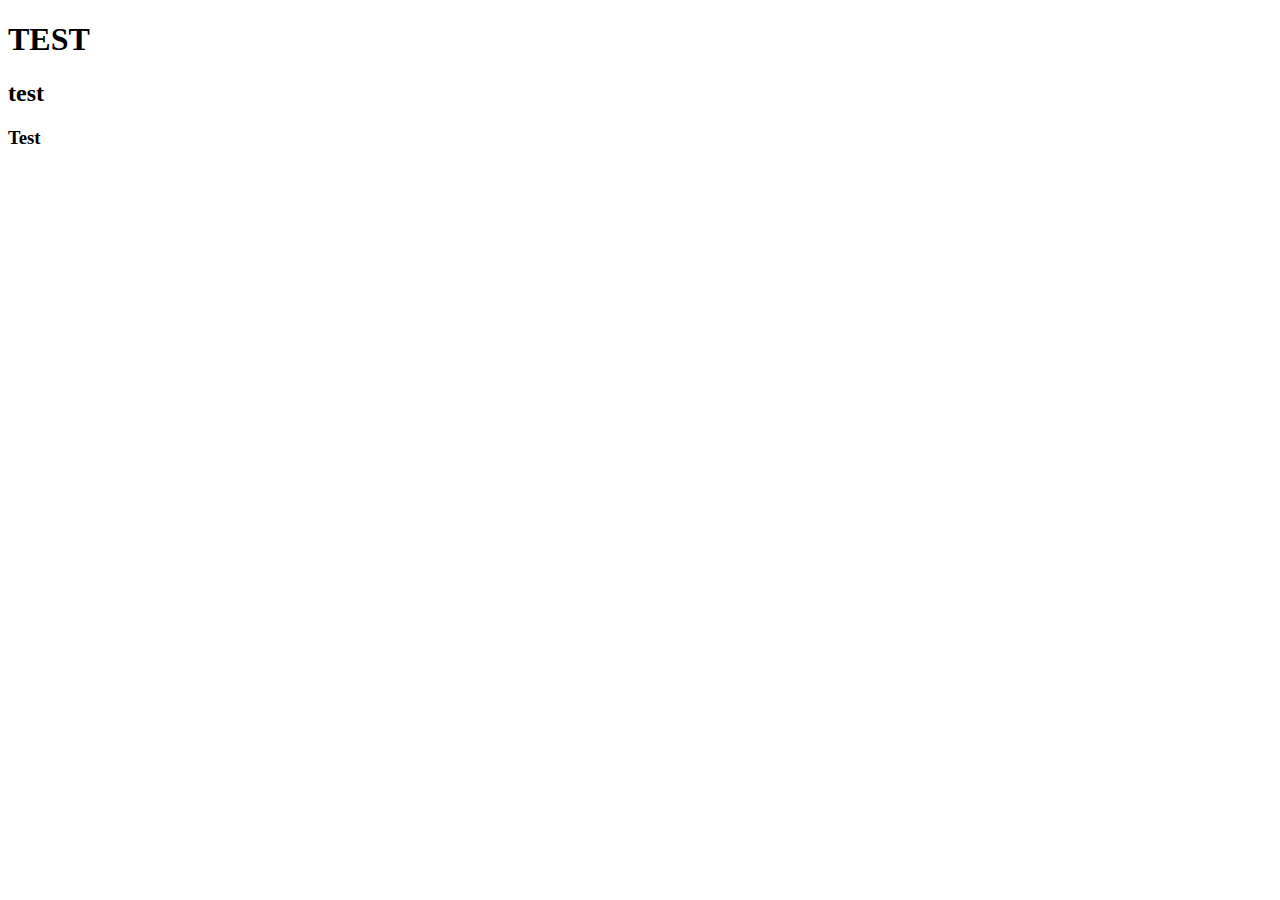
==== index.html @ 3b24adc4 "created css- think problems are fixed" ====
<!DOCTYPE html>
<html lang="en">
<head>
    <meta charset="UTF-8">
    <meta name="viewport" content="width=device-width, initial-scale=1.0">
    <title>Document</title>
    <link rel="stylesheet" href="css/main.css">
</head>

<body>
    <h1>TEST</h1>
    <h2>test</h2>
    <h3>Test</h3>
</body>

</html>
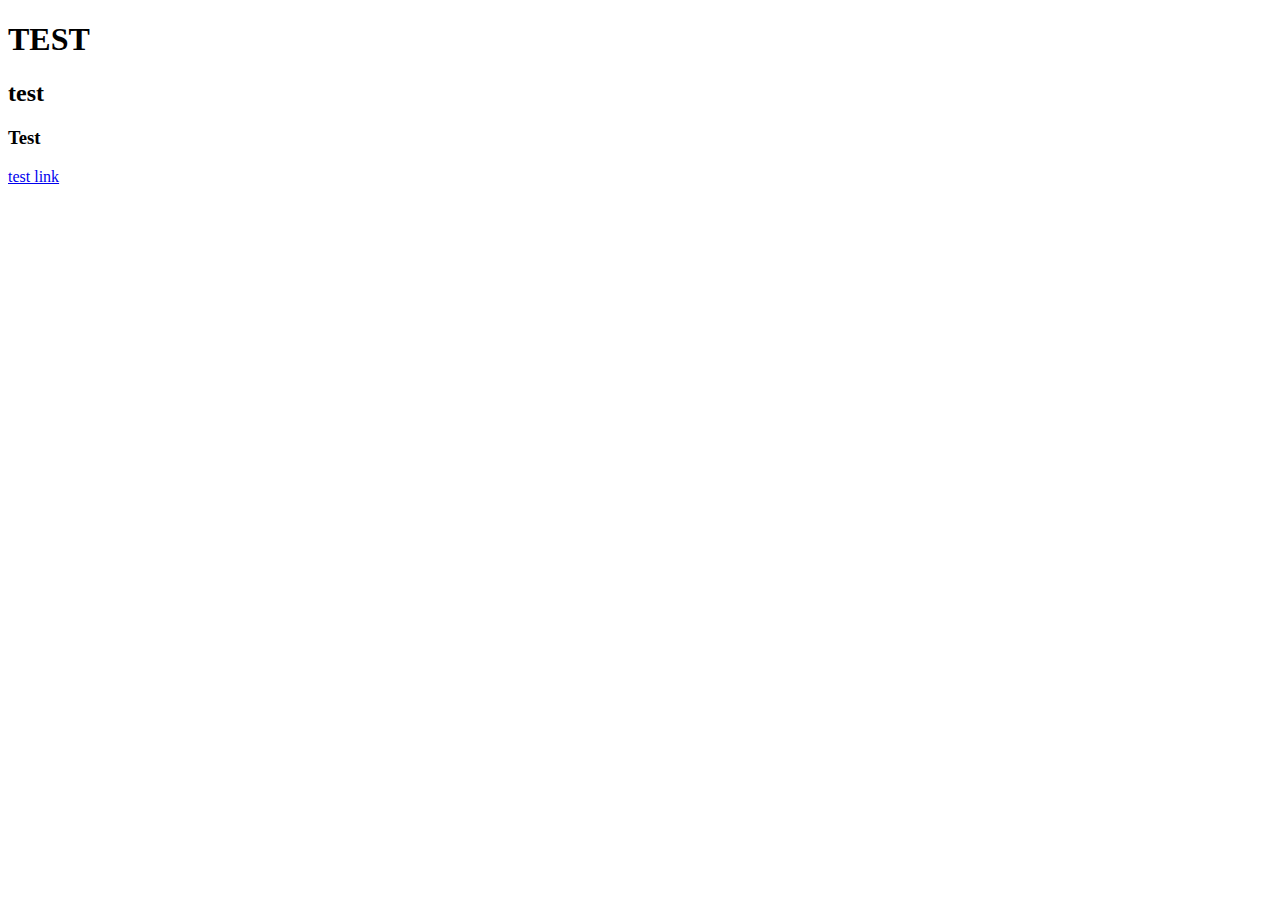
==== commit 0fac13e6: "test link to 2nd page" ====
--- a/index.html
+++ b/index.html
@@ -11,6 +11,8 @@
     <h1>TEST</h1>
     <h2>test</h2>
     <h3>Test</h3>
+
+    <a href="html/test.html">test link</a>
 </body>
 
 </html>
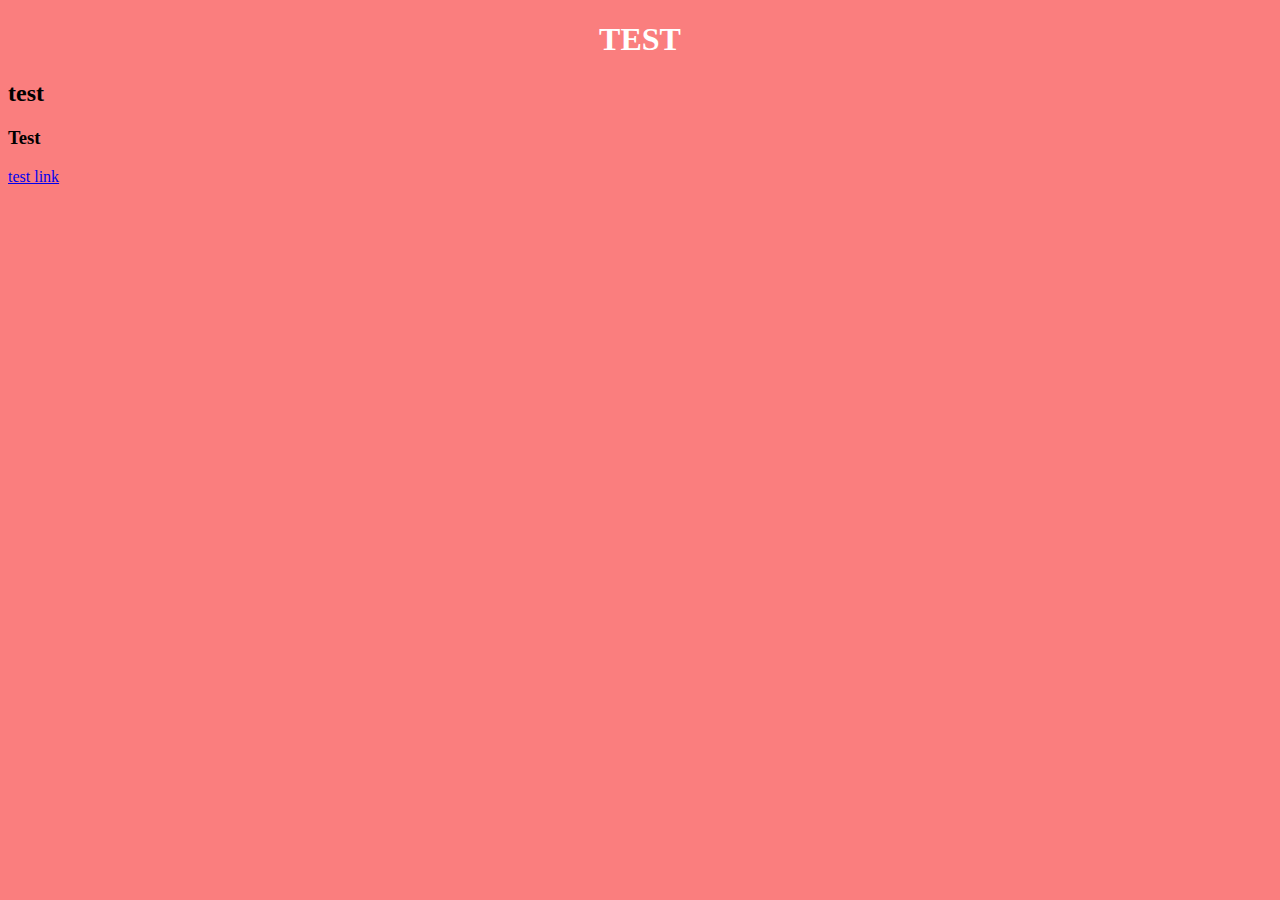
==== commit 99ce0091: "test  link 2" ====
--- a/index.html
+++ b/index.html
@@ -4,7 +4,7 @@
     <meta charset="UTF-8">
     <meta name="viewport" content="width=device-width, initial-scale=1.0">
     <title>Document</title>
-    <link rel="stylesheet" href="css/main.css">
+    <link rel="stylesheet" href="main.css">
 </head>
 
 <body>
--- a/main.css
+++ b/main.css
@@ -0,0 +1,9 @@
+body {
+  background-color: #fa7e7e;
+}
+
+h1 {
+  color: #fff;
+  text-align: center;
+}
+/*# sourceMappingURL=main.css.map */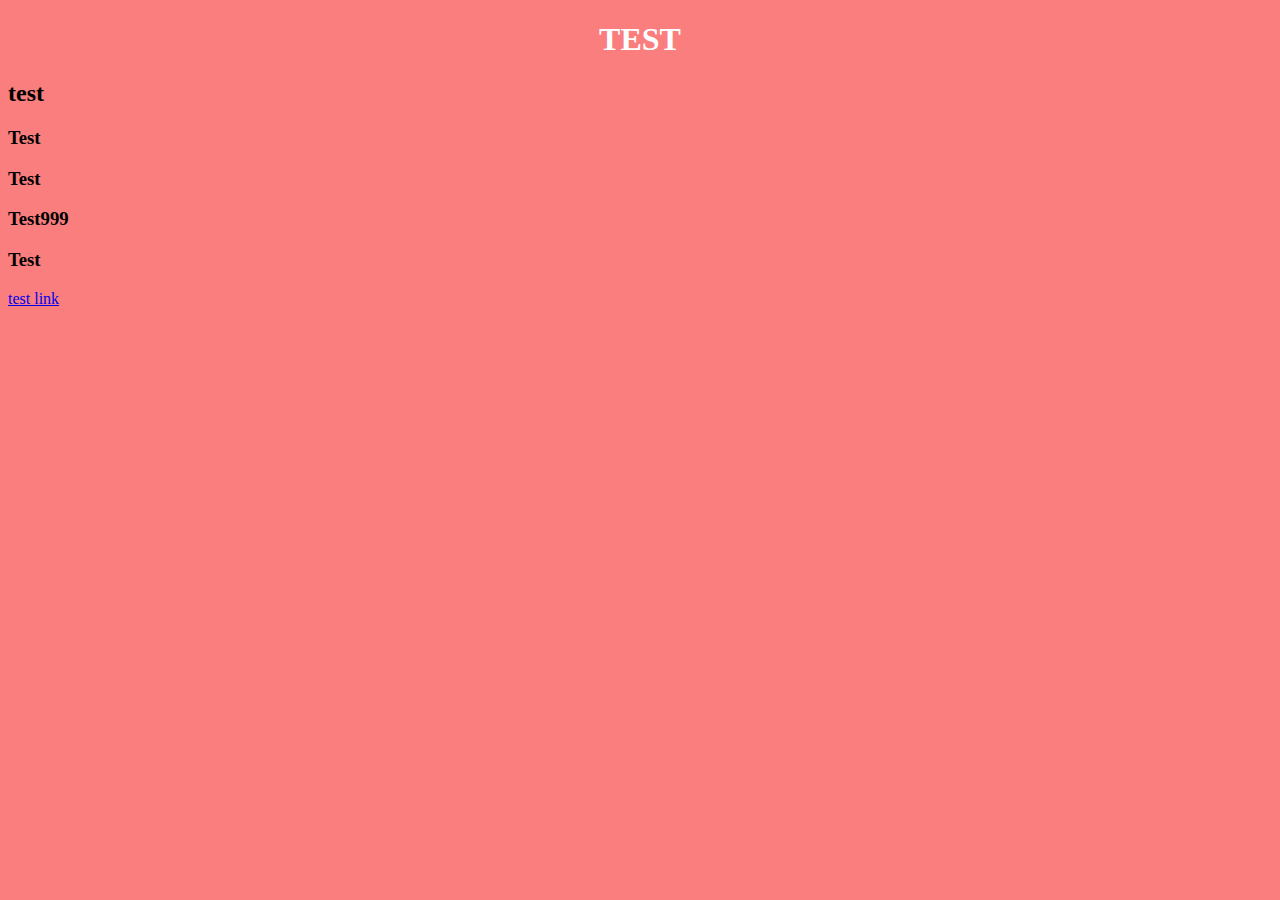
==== commit b138a120: "test of multiple repositories comii tot github" ====
--- a/index.html
+++ b/index.html
@@ -11,8 +11,13 @@
     <h1>TEST</h1>
     <h2>test</h2>
     <h3>Test</h3>
+    <h3>Test</h3>
+    <h3>Test999</h3>
+    <h3>Test</h3>
+    
 
-    <a href="html/test.html">test link</a>
+
+    <a href="test.html">test link</a>
 </body>
 
 </html>
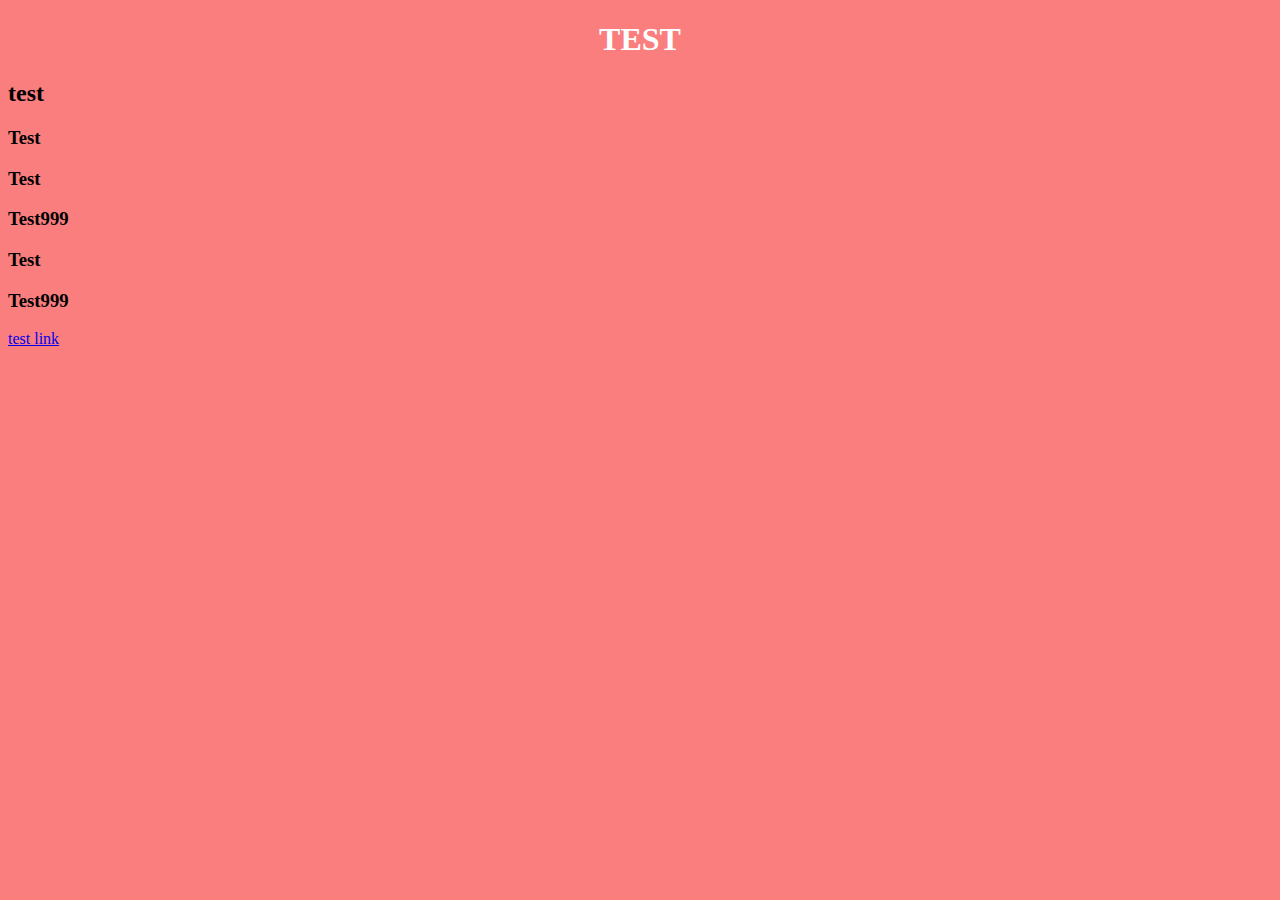
==== commit 69c77d6f: "test of multi commit" ====
--- a/index.html
+++ b/index.html
@@ -14,6 +14,7 @@
     <h3>Test</h3>
     <h3>Test999</h3>
     <h3>Test</h3>
+    <h3>Test999</h3>
     
 
 
